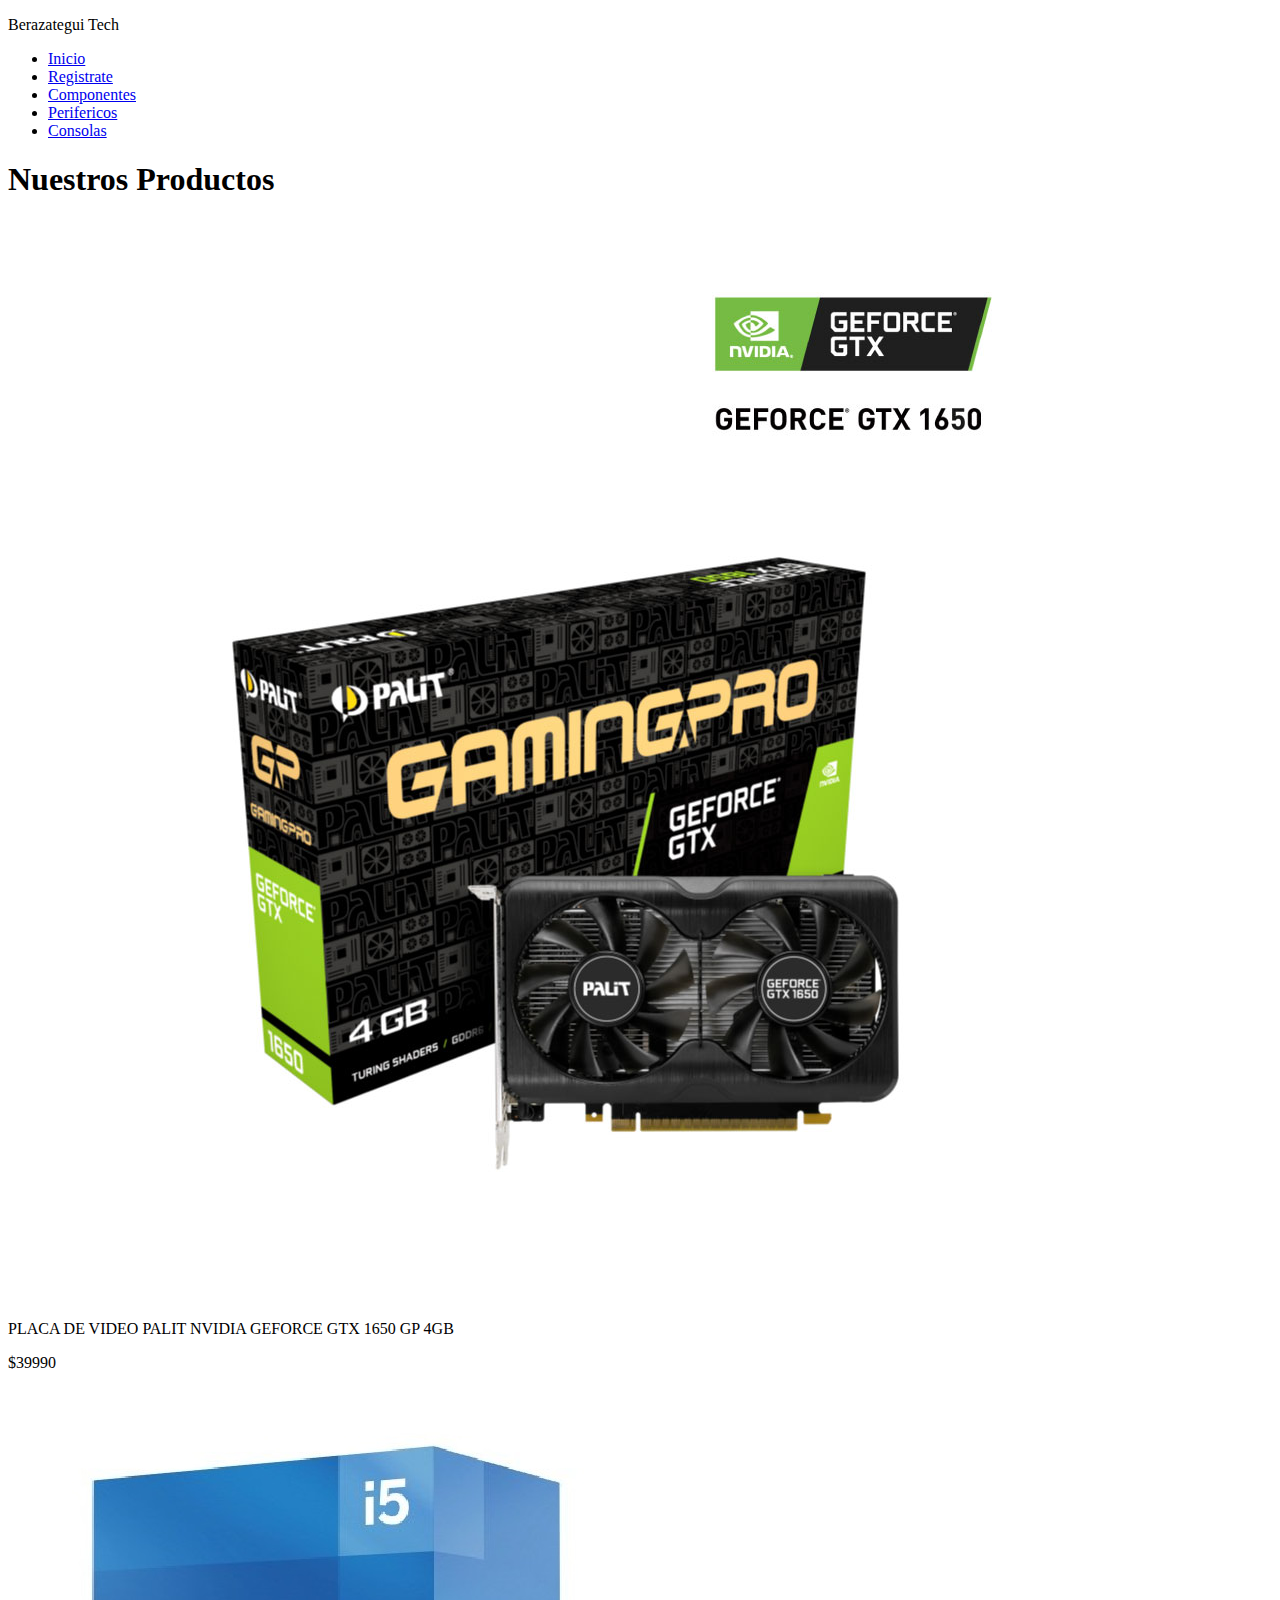
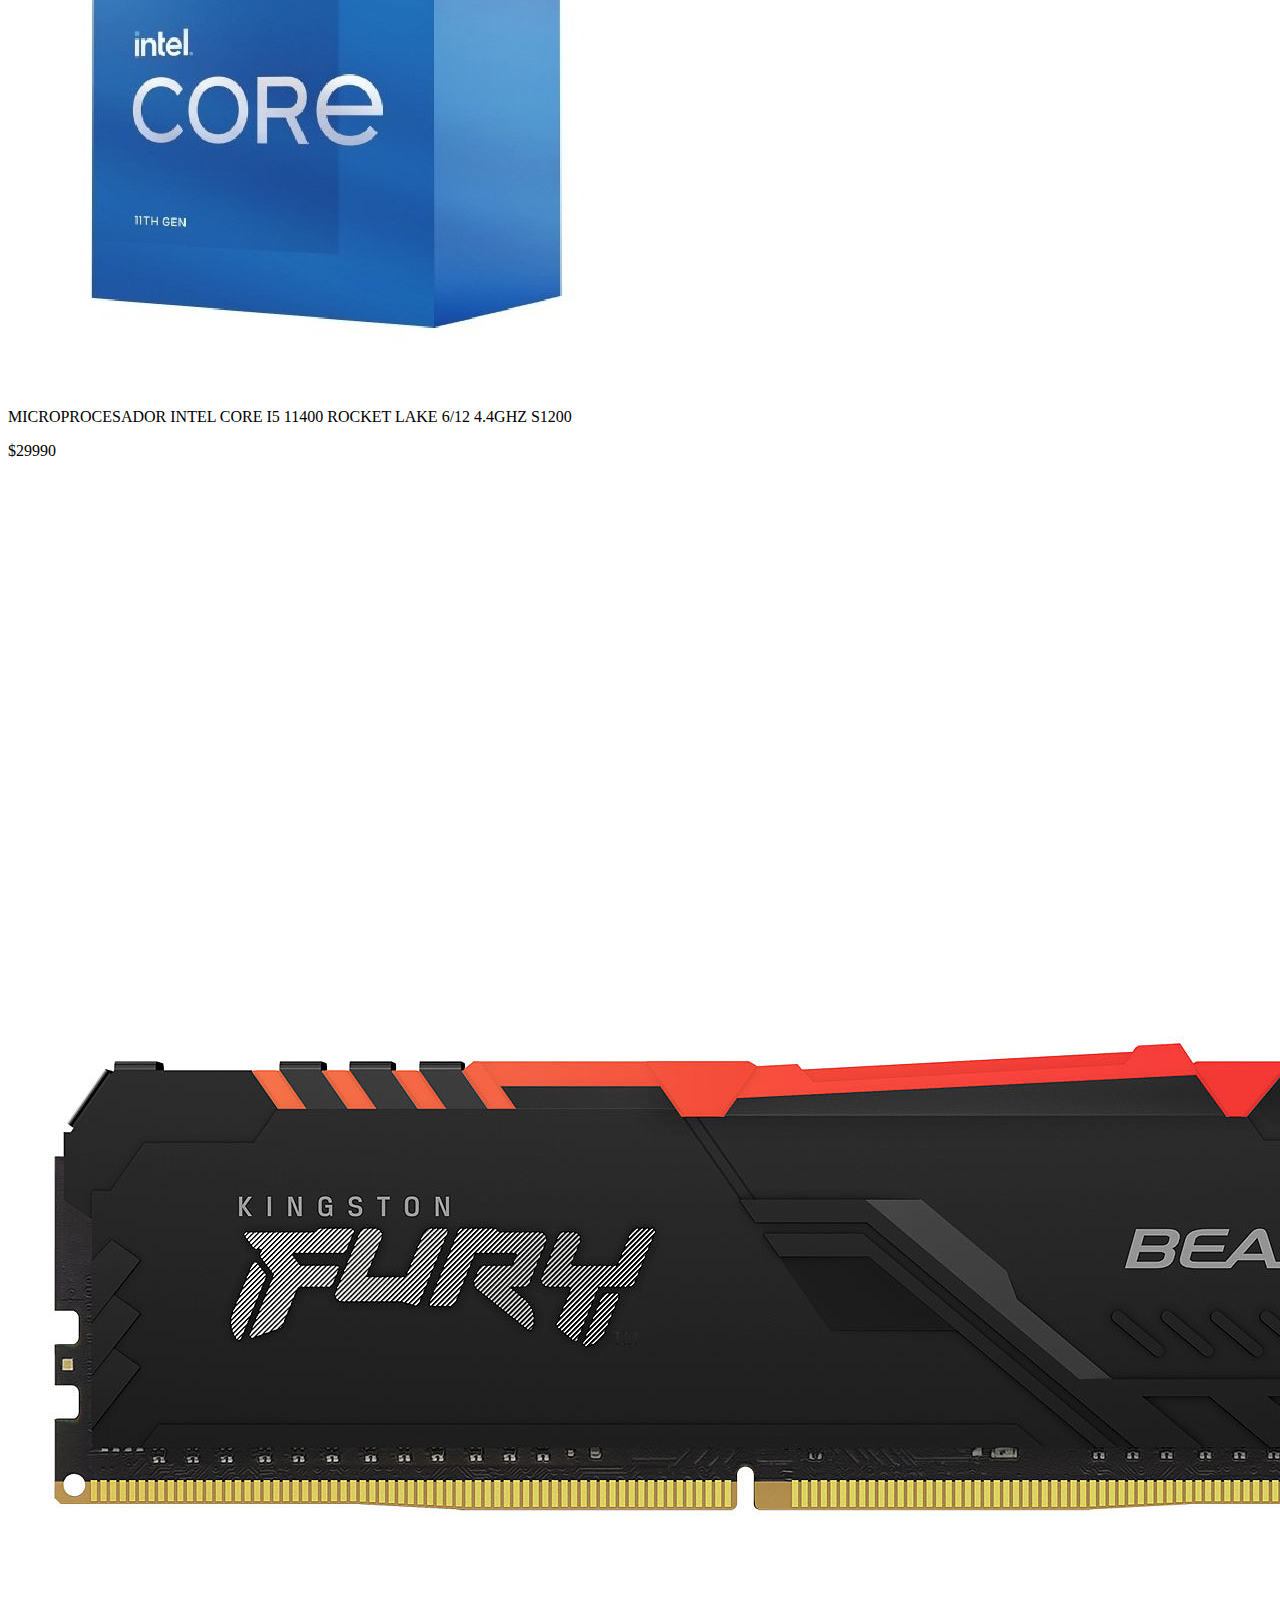
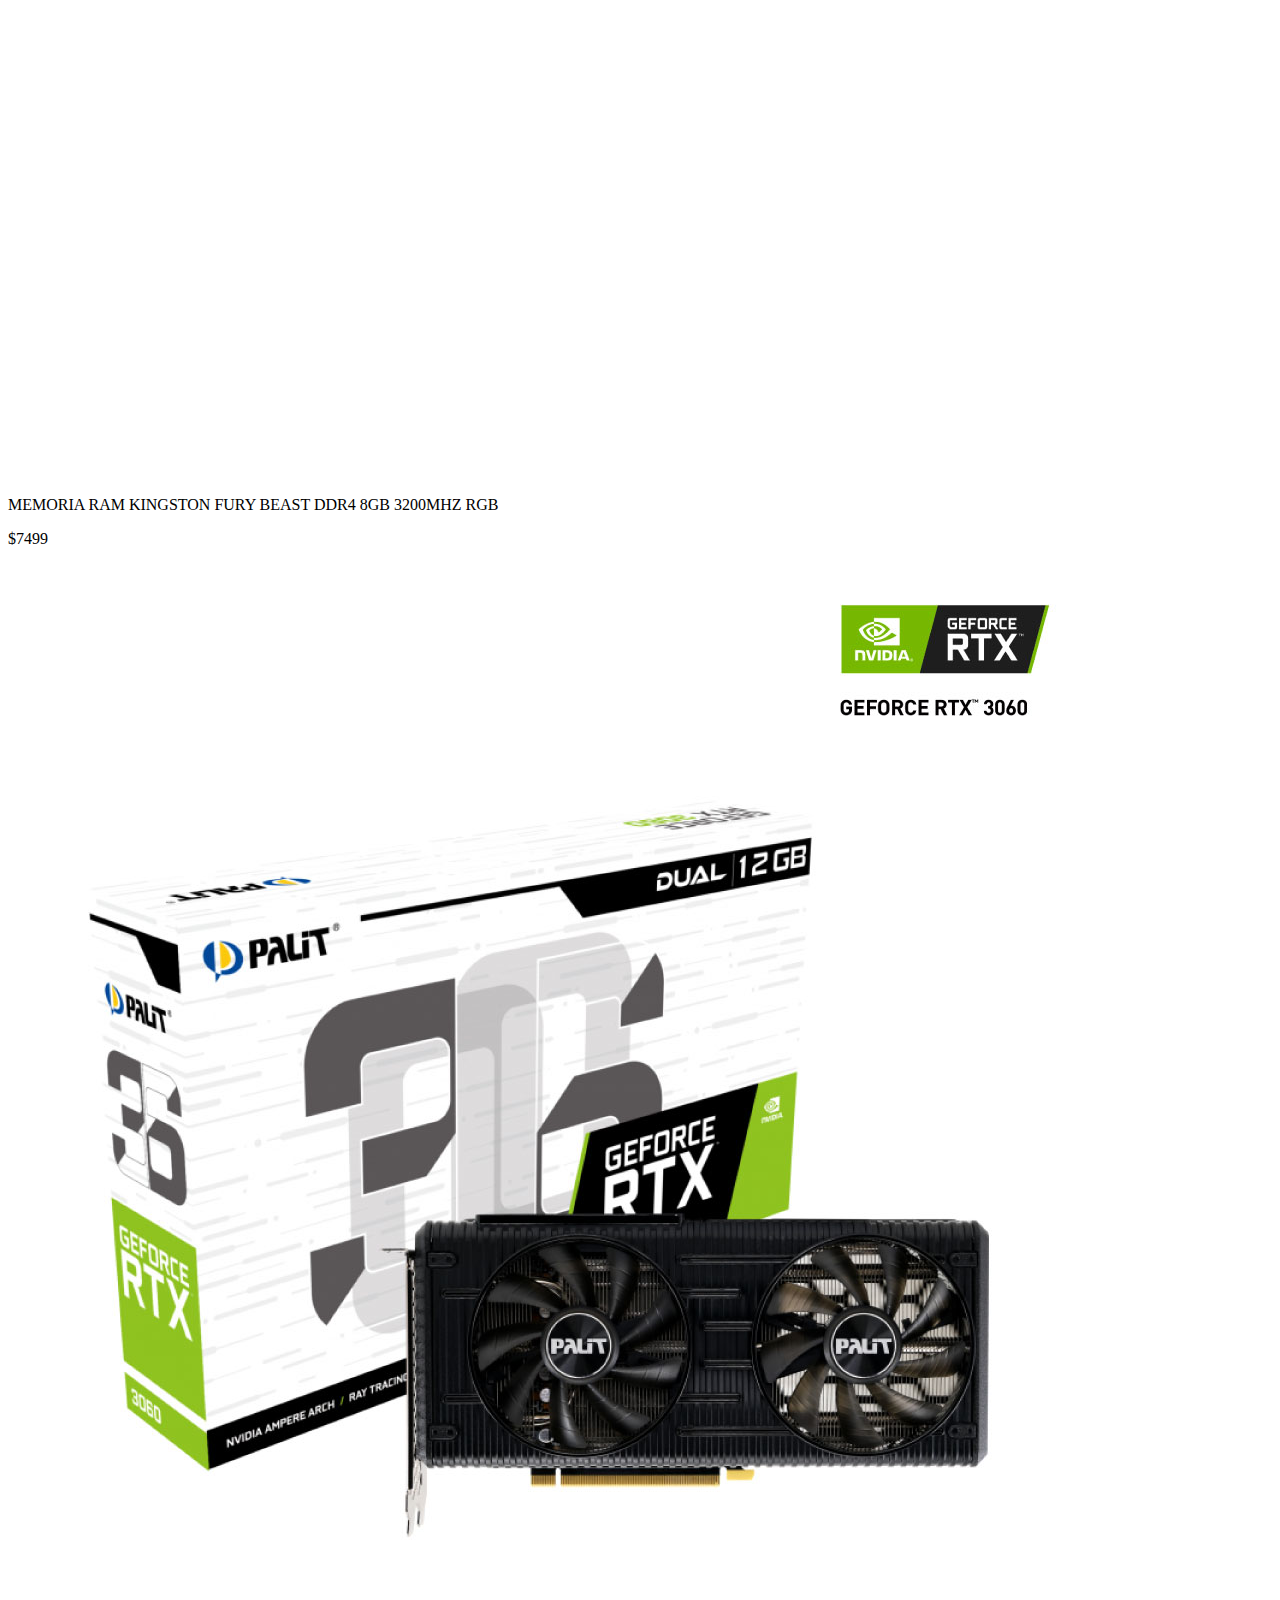
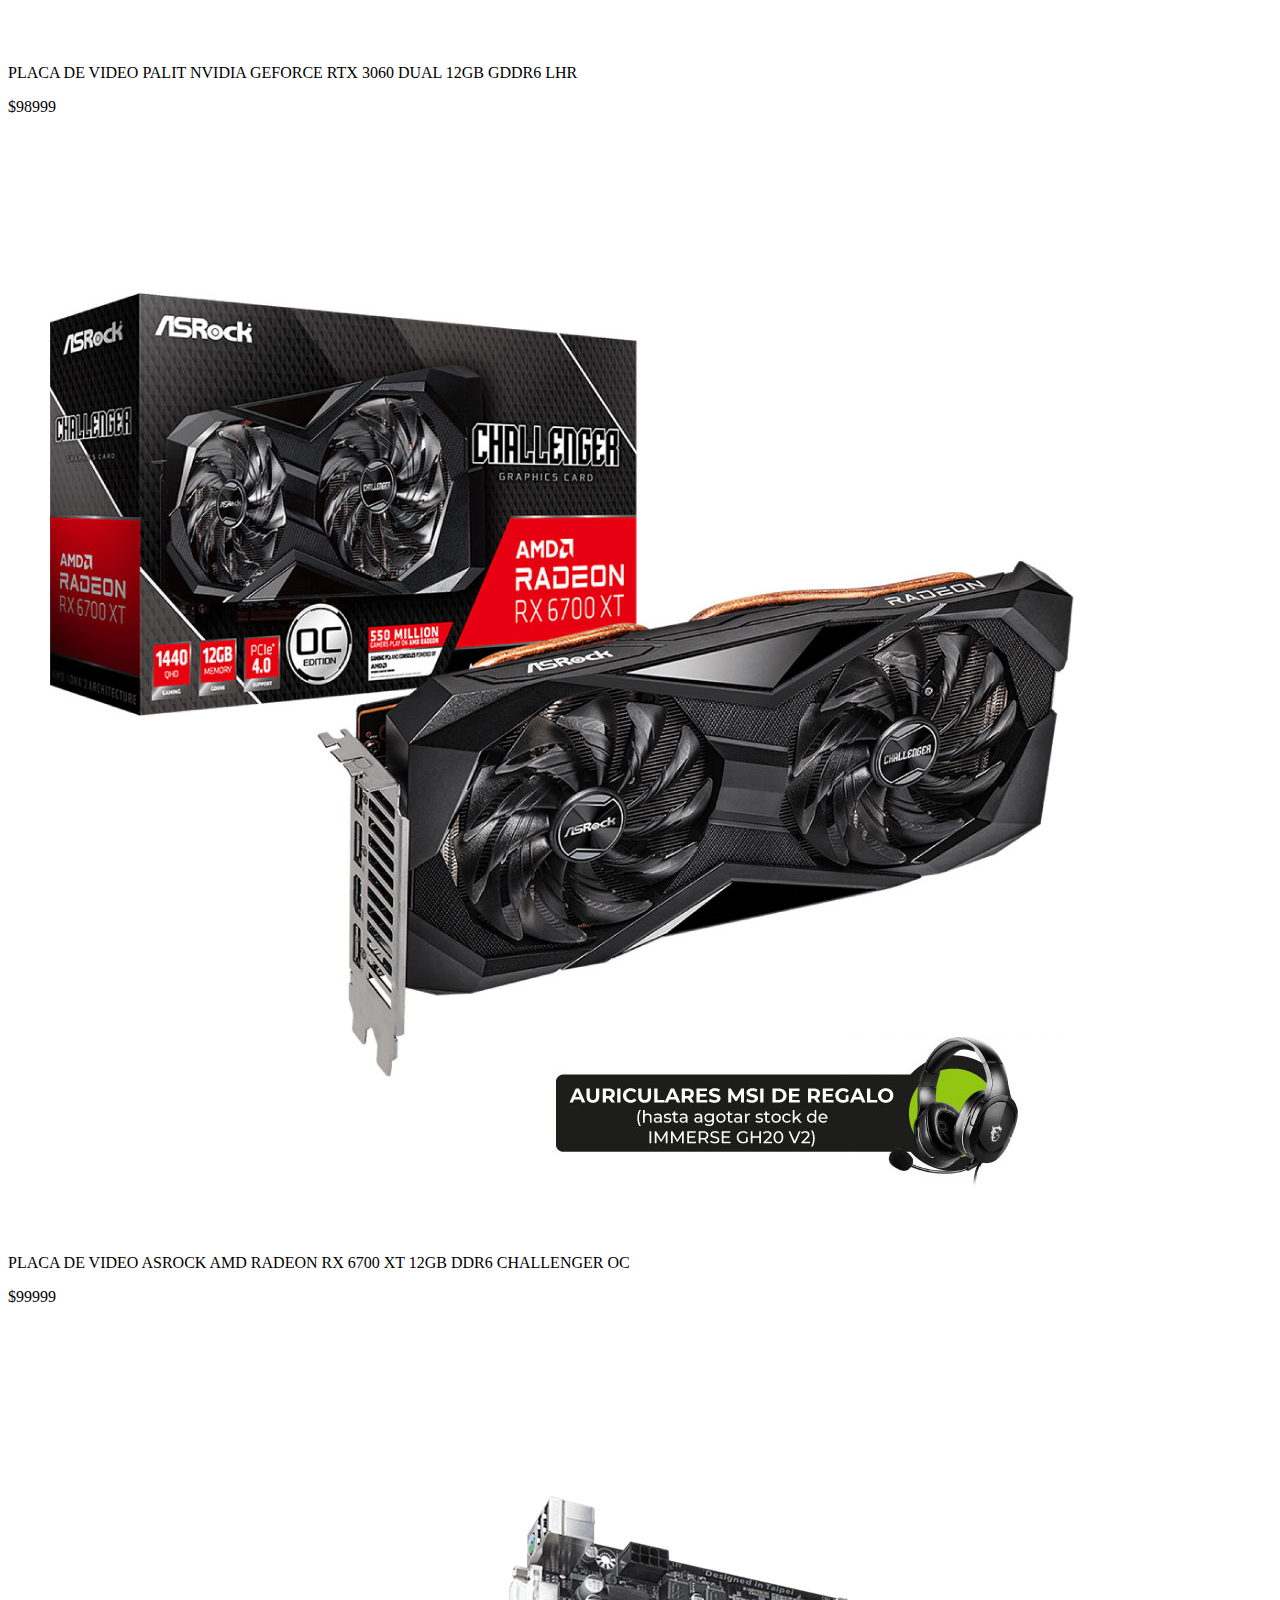
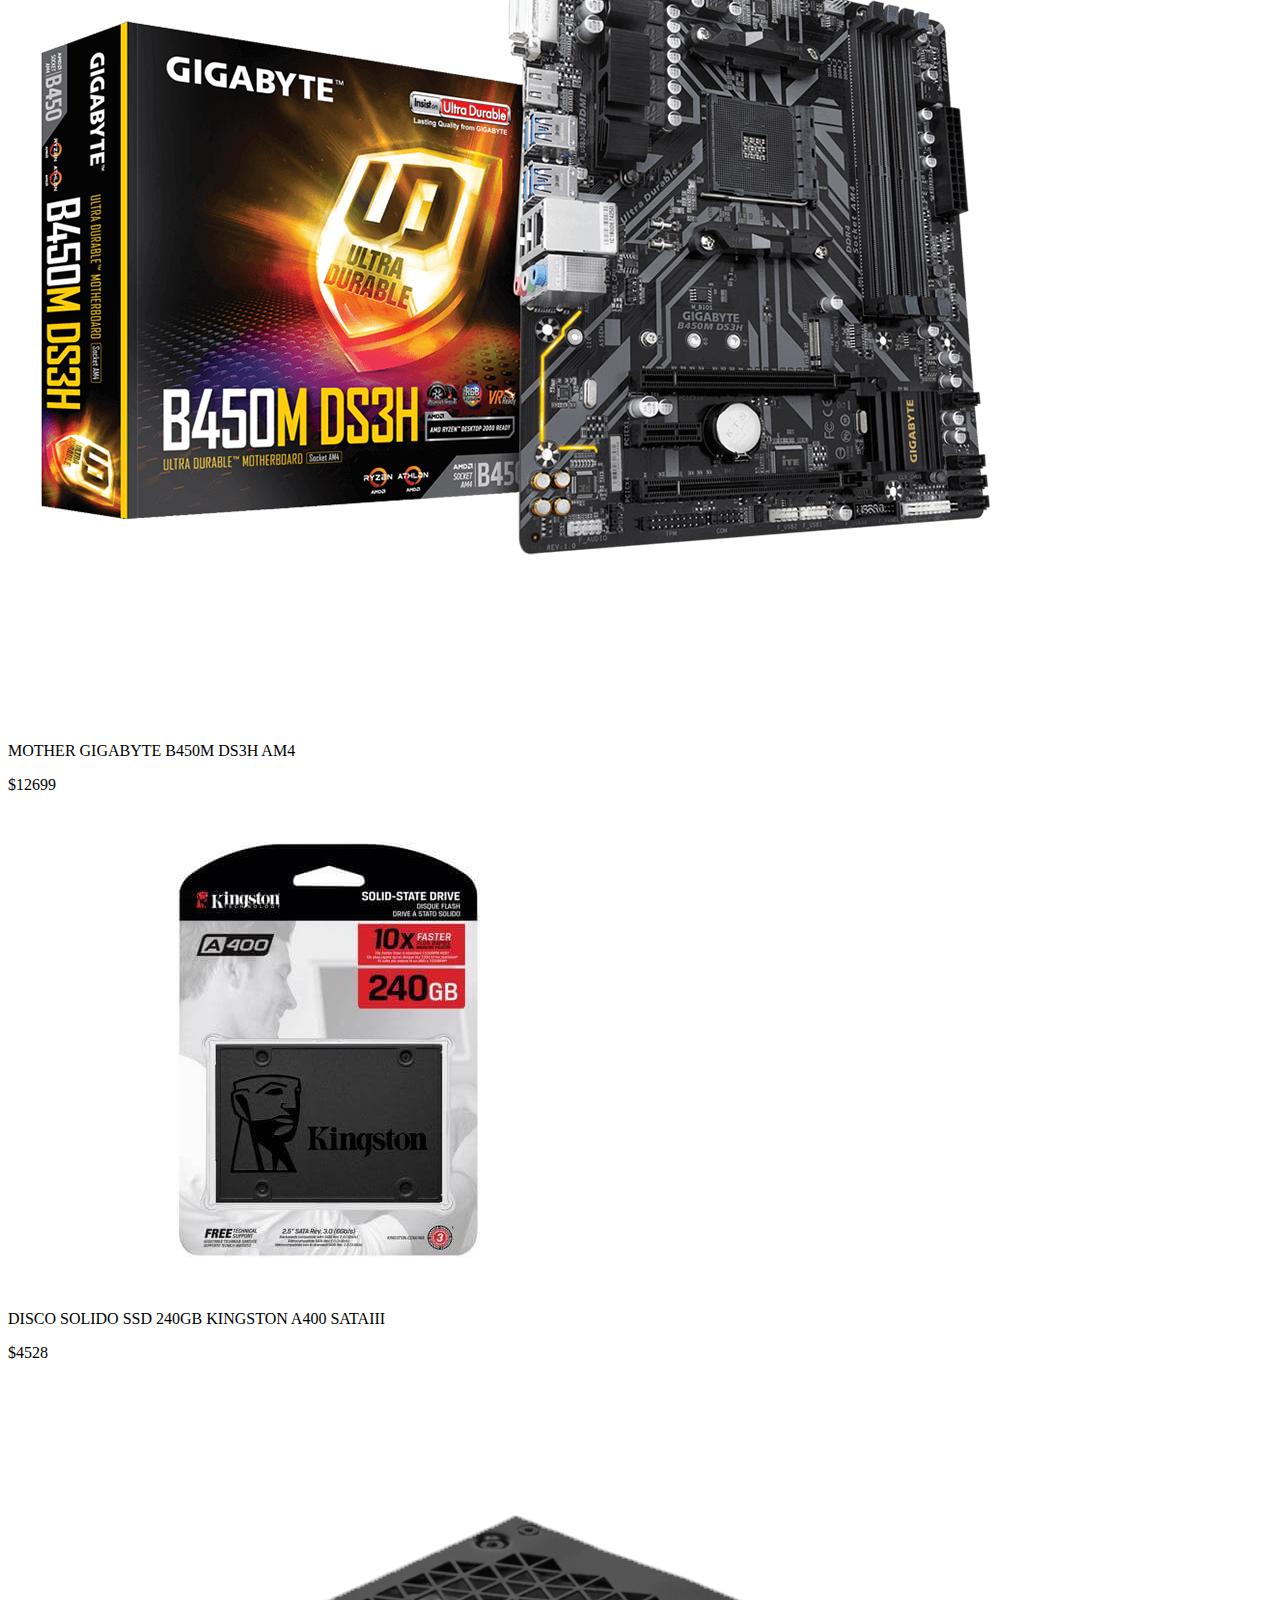
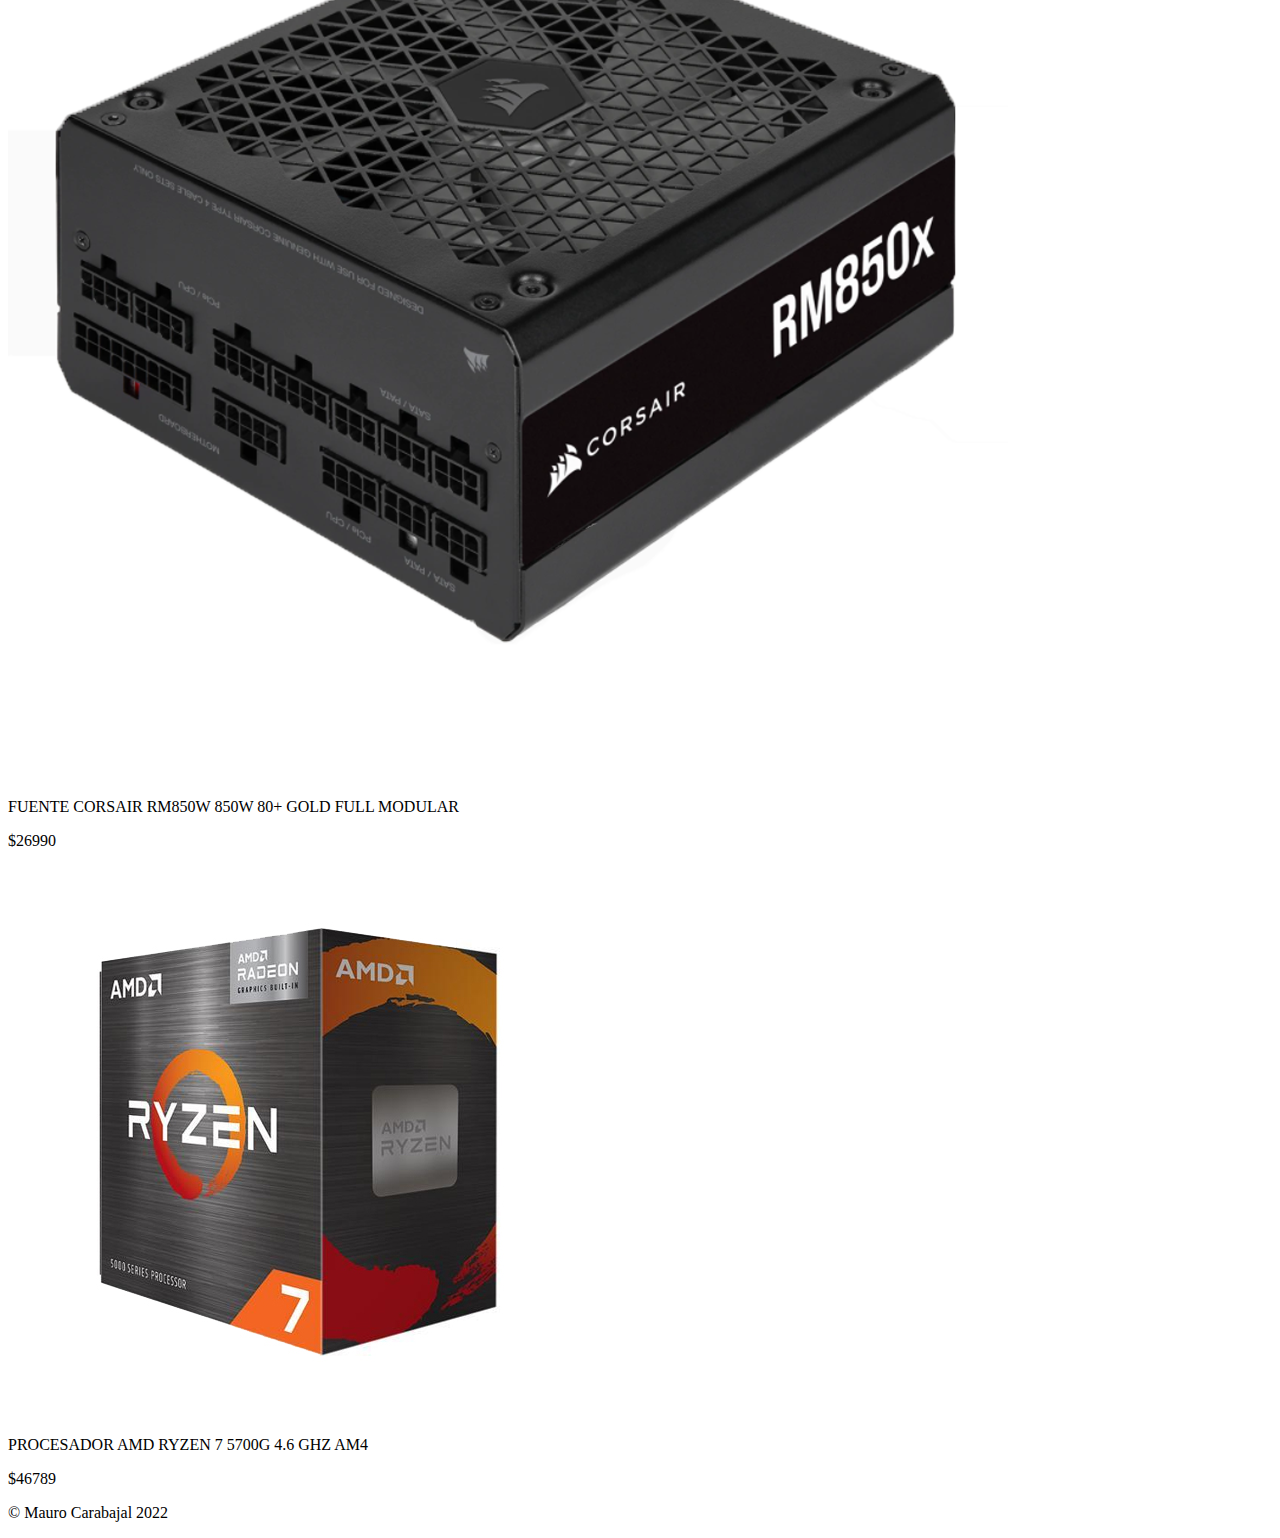
==== secciones/componentes.html @ ffa37b9f "first commit" ====
<!DOCTYPE html>
<html lang="en">

<head>
    <meta charset="UTF-8">
    <meta http-equiv="X-UA-Compatible" content="IE=edge">
    <meta name="viewport" content="width=device-width, initial-scale=1.0">
    <title>Componentes</title>
    <link rel="stylesheet" href="/CSS/style.css">
</head>
<body class="cuerpo">
<header class="encabezado">
    <div class="container">
        <p class="logo">Berazategui Tech</p>
    </div>
    <nav>
        <ul class="navbar">
            <li>
                <a href="../index.html">Inicio</a>
            </li>

            <li>
                <a href="./registrate.html">Registrate</a>
            </li>

            <li>
                <a href="./componentes.html">Componentes</a>
            </li>

            <li>
                <a href="./perifericos.html">Perifericos</a>
            </li>

            <li>
                <a href="./consolas.html">Consolas</a>
            </li>
        </ul>
    </nav>
</header>


<main class="contenedor">
    <h1 class="nuestros-productos">Nuestros Productos</h1>

    
    <div class="productos">

        
        <div class="producto">


            <div class="producto-blanco">
                <img src="../img/placa1.jpg" alt="PLACA DE VIDEO PALIT NVIDIA GEFORCE GTX 1650 GP 4GB">

            </div>

            <div class="producto-informacion">
                <p class="producto-nombre">PLACA DE VIDEO PALIT NVIDIA GEFORCE GTX 1650 GP 4GB</p>
                <p class="producto-precio">$39990</p>
            </div>



        </div>
        
        <div class="producto">


            <div class="producto-blanco">
                <img src="../img/icinco.jpg" alt="MICROPROCESADOR INTEL CORE I5 11400 ROCKET LAKE 6/12 4.4GHZ S1200">

            </div>

            <div class="producto-informacion">
                <p class="producto-nombre">MICROPROCESADOR INTEL CORE I5 11400 ROCKET LAKE 6/12 4.4GHZ S1200</p>
                <p class="producto-precio">$29990</p>
            </div>



        </div>

        
        <div class="producto">


            <div class="producto-blanco">
                <img src="../img/ram.jpg" alt="MEMORIA RAM KINGSTON FURY BEAST DDR4 8GB 3200MHZ RGB">

            </div>

            <div class="producto-informacion">
                <p class="producto-nombre">MEMORIA RAM KINGSTON FURY BEAST DDR4 8GB 3200MHZ RGB</p>
                <p class="producto-precio">$7499</p>
            </div>



        </div>

        
        <div class="producto">


            <div class="producto-blanco">
                <img src="../img/placa2.jpg" alt="PLACA DE VIDEO PALIT NVIDIA GEFORCE RTX 3060 DUAL 12GB GDDR6 LHR
                ">

            </div>

            <div class="producto-informacion">
                <p class="producto-nombre">PLACA DE VIDEO PALIT NVIDIA GEFORCE RTX 3060 DUAL 12GB GDDR6 LHR</p>
                <p class="producto-precio">$98999</p>
            </div>



        </div>

      
        <div class="producto">


            <div class="producto-blanco">
                <img src="../img/placa3.jpg" alt="PLACA DE VIDEO ASROCK AMD RADEON RX 6700 XT 12GB DDR6 CHALLENGER OC">

            </div>

            <div class="producto-informacion">
                <p class="producto-nombre">PLACA DE VIDEO ASROCK AMD RADEON RX 6700 XT 12GB DDR6 CHALLENGER OC</p>
                <p class="producto-precio">$99999</p>
            </div>



        </div>

        
        <div class="producto">


            <div class="producto-blanco">
                <img src="../img/mother1.jpg" alt="MOTHER GIGABYTE B450M DS3H AM4">

            </div>

            <div class="producto-informacion">
                <p class="producto-nombre">MOTHER GIGABYTE B450M DS3H AM4</p>
                <p class="producto-precio">$12699</p>
            </div>



        </div>

        
        <div class="producto">


            <div class="producto-blanco">
                <img src="../img/ssd.jpg" alt="DISCO SOLIDO SSD 240GB KINGSTON A400 SATAIII">

            </div>

            <div class="producto-informacion">
                <p class="producto-nombre">DISCO SOLIDO SSD 240GB KINGSTON A400 SATAIII</p>
                <p class="producto-precio">$4528</p>
            </div>



        </div>

        
        <div class="producto">


            <div class="producto-blanco">
                <img src="../img/fuente.jpg" alt="FUENTE CORSAIR RM850W 850W 80+ GOLD FULL MODULAR">

            </div>

            <div class="producto-informacion">
                <p class="producto-nombre">FUENTE CORSAIR RM850W 850W 80+ GOLD FULL MODULAR</p>
                <p class="producto-precio">$26990</p>
            </div>



        </div>

       
        <div class="producto">


            <div class="producto-blanco">
                <img src="../img/procesador2.jpg" alt="PROCESADOR AMD RYZEN 7 5700G 4.6 GHZ AM4">

            </div>

            <div class="producto-informacion">
                <p class="producto-nombre">PROCESADOR AMD RYZEN 7 5700G 4.6 GHZ AM4</p>
                <p class="producto-precio">$46789</p>
            </div>



        </div>



    </div>



    <footer class="pie">
        <div class="redes">
        <i class="bi bi-whatsapp"></i>
        <i class="bi bi-twitter"></i>
        <i class="bi bi-instagram"></i>
        </div>
        <p>&copy; Mauro Carabajal 2022</p>
    </footer>
</main>

<body>
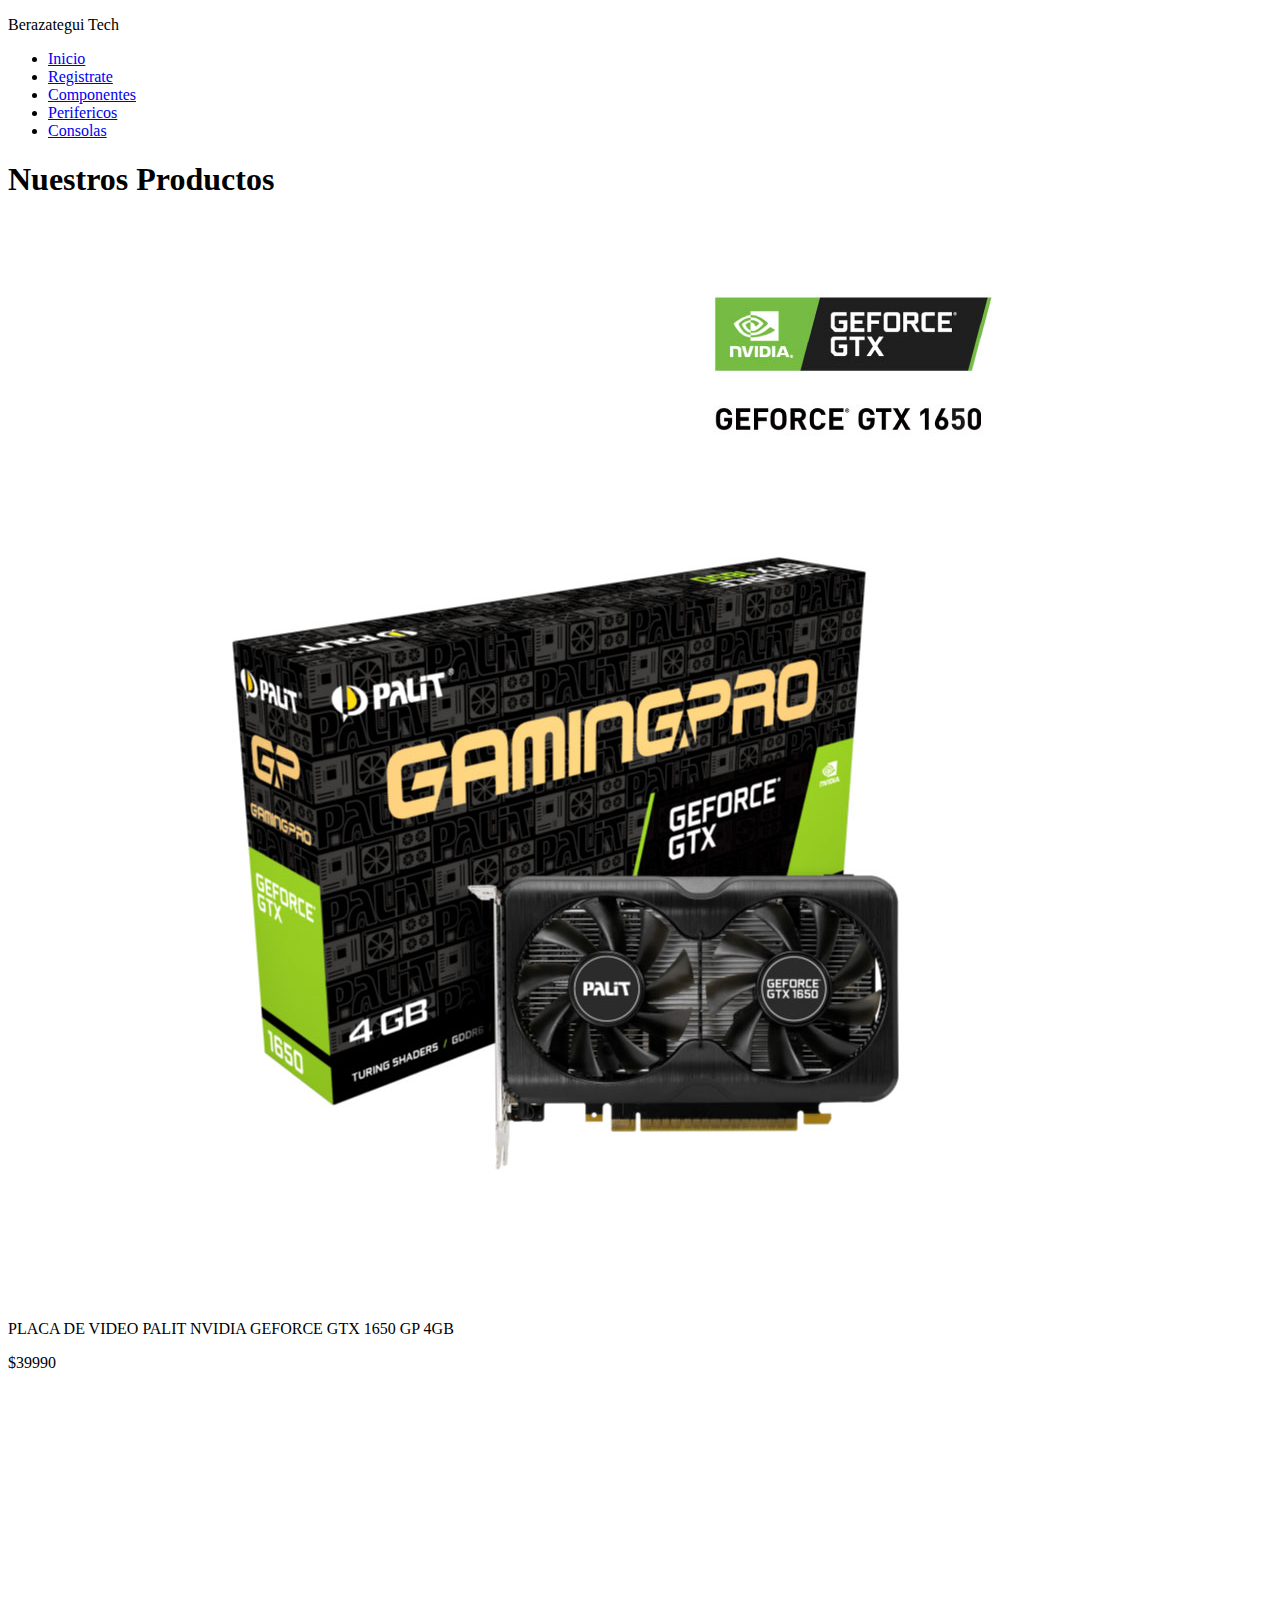
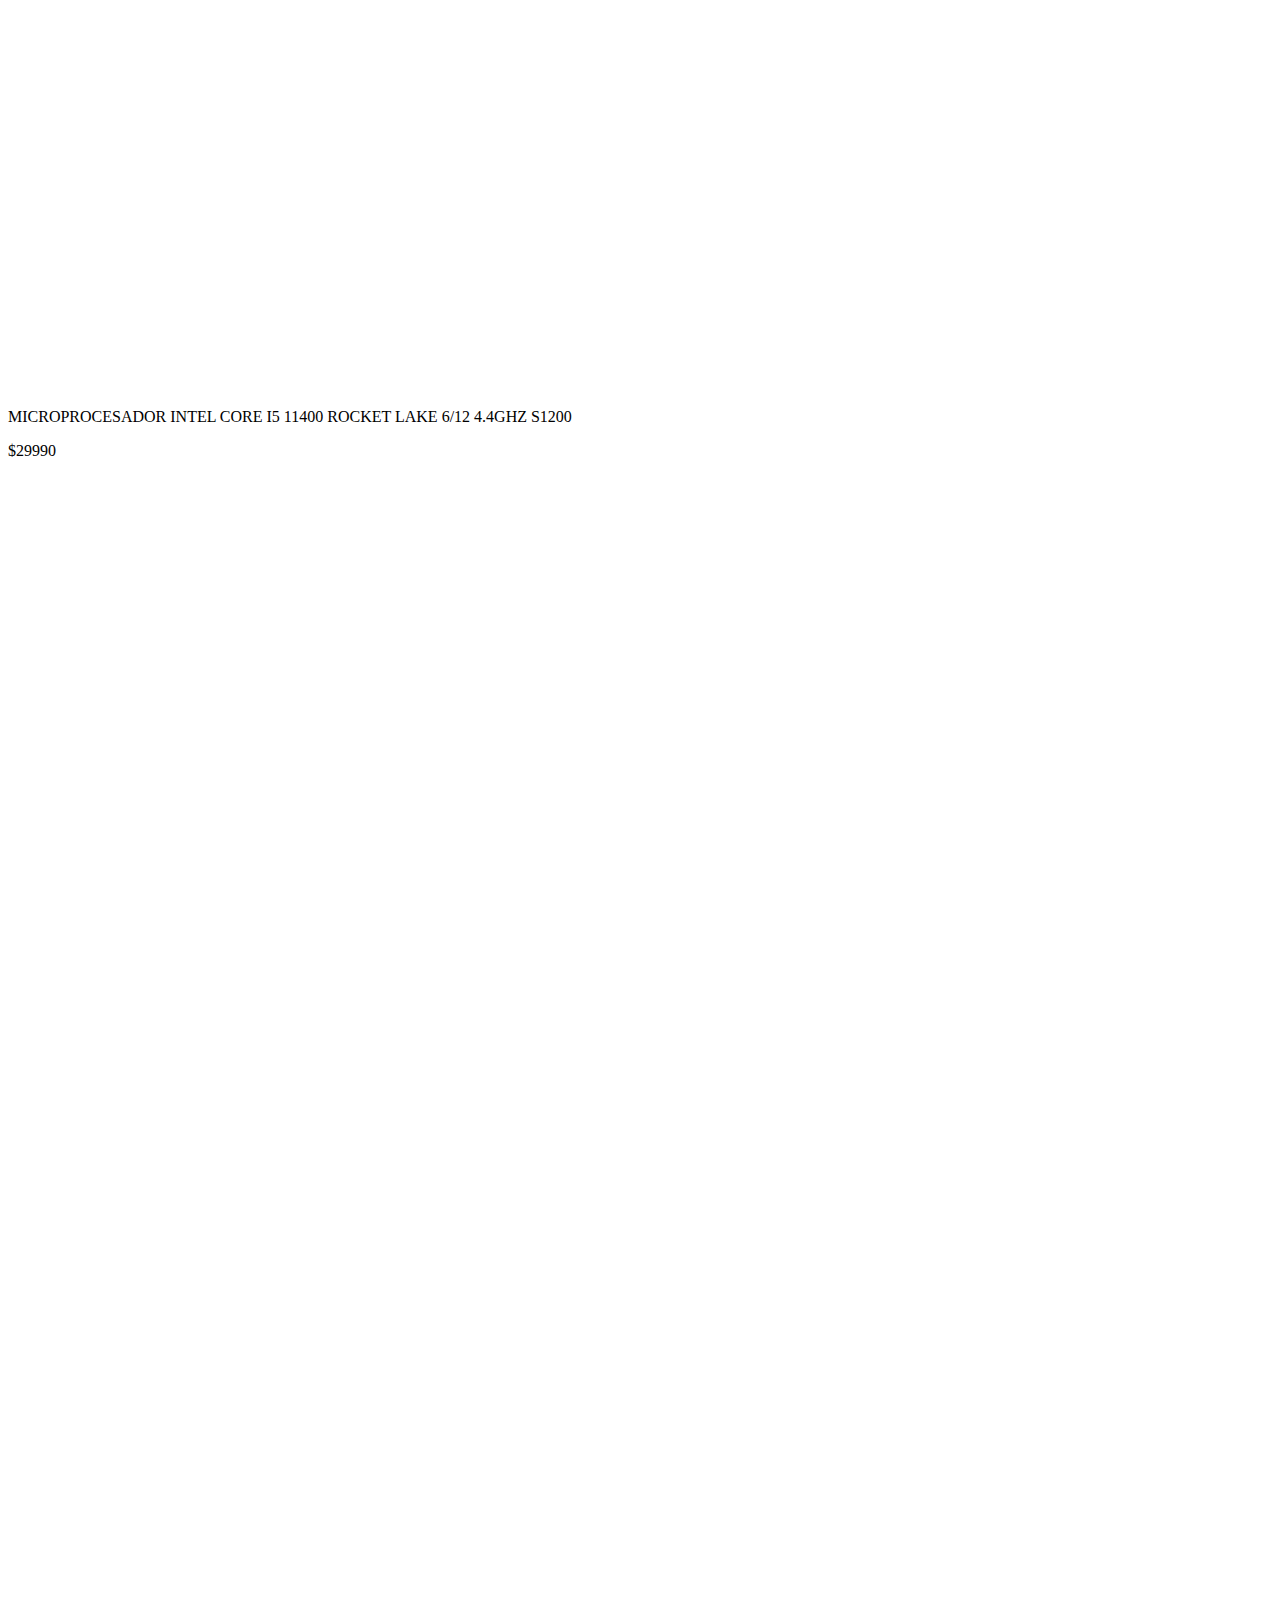
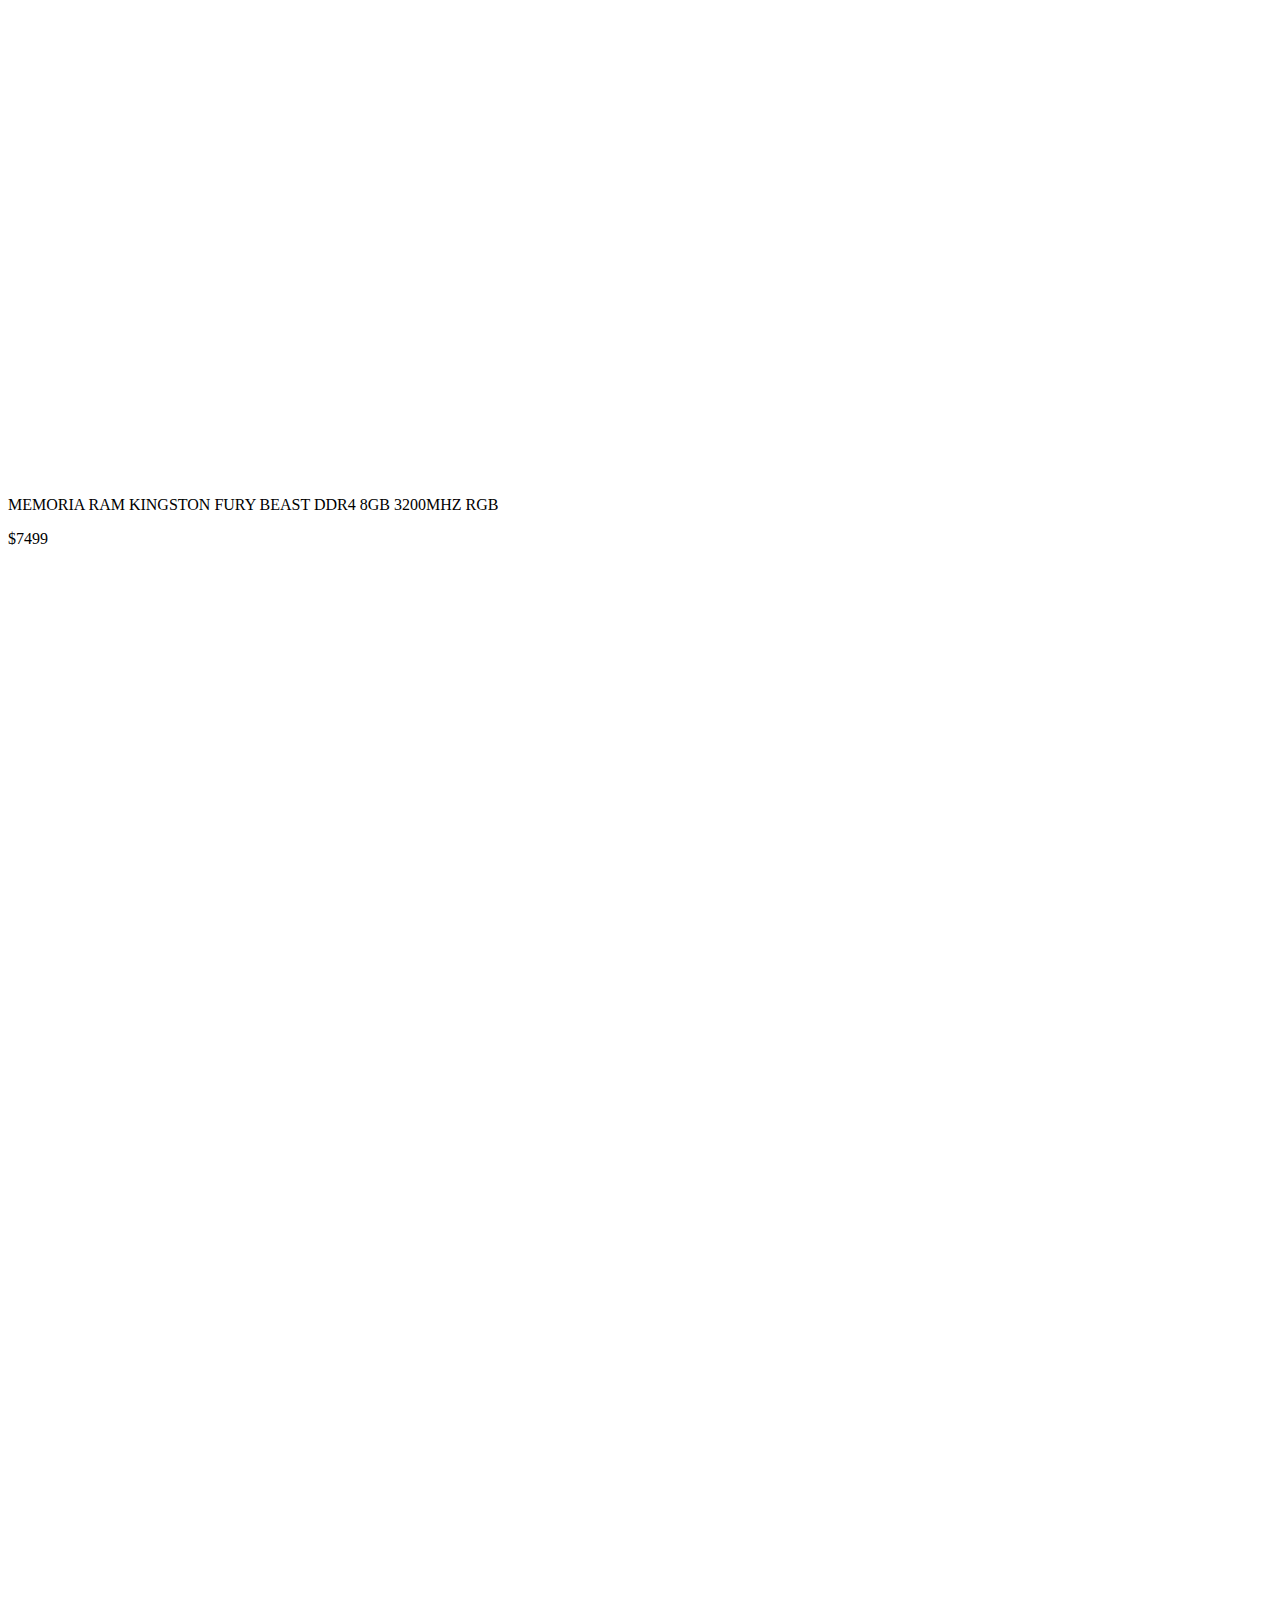
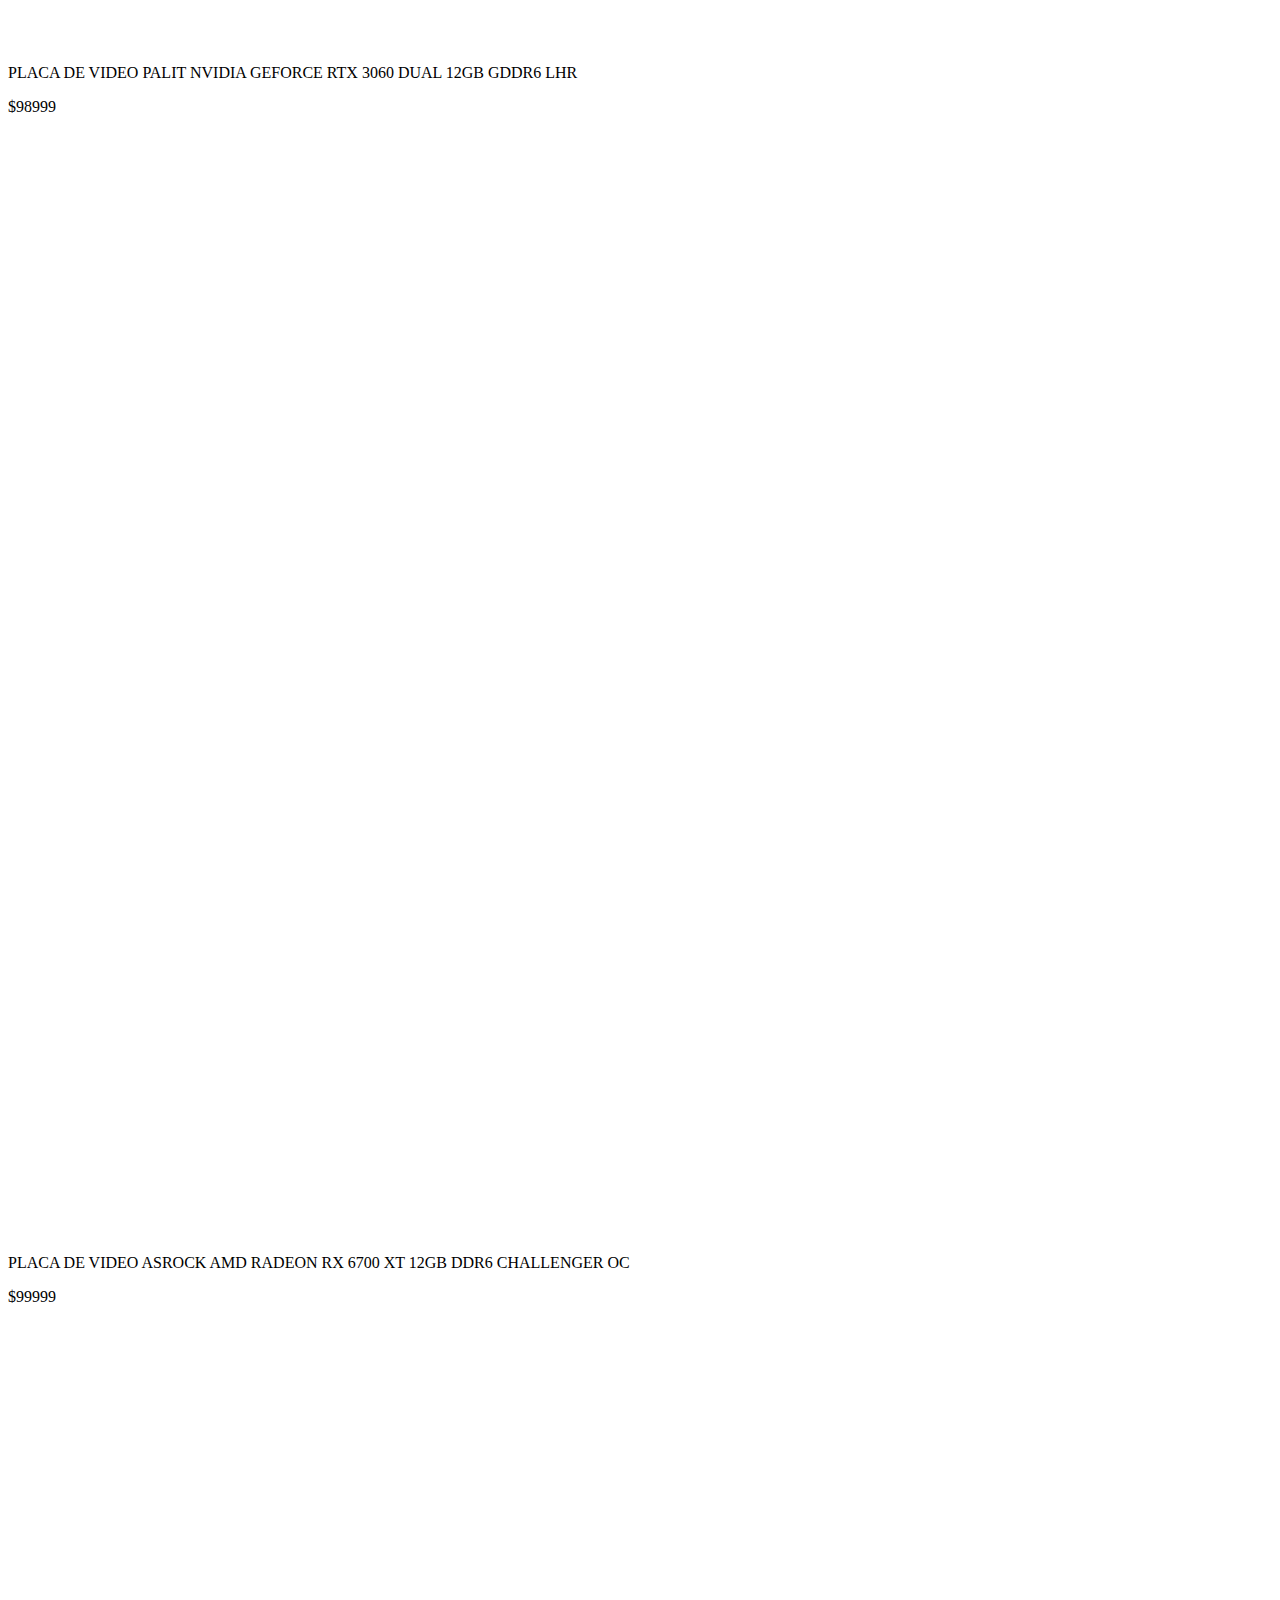
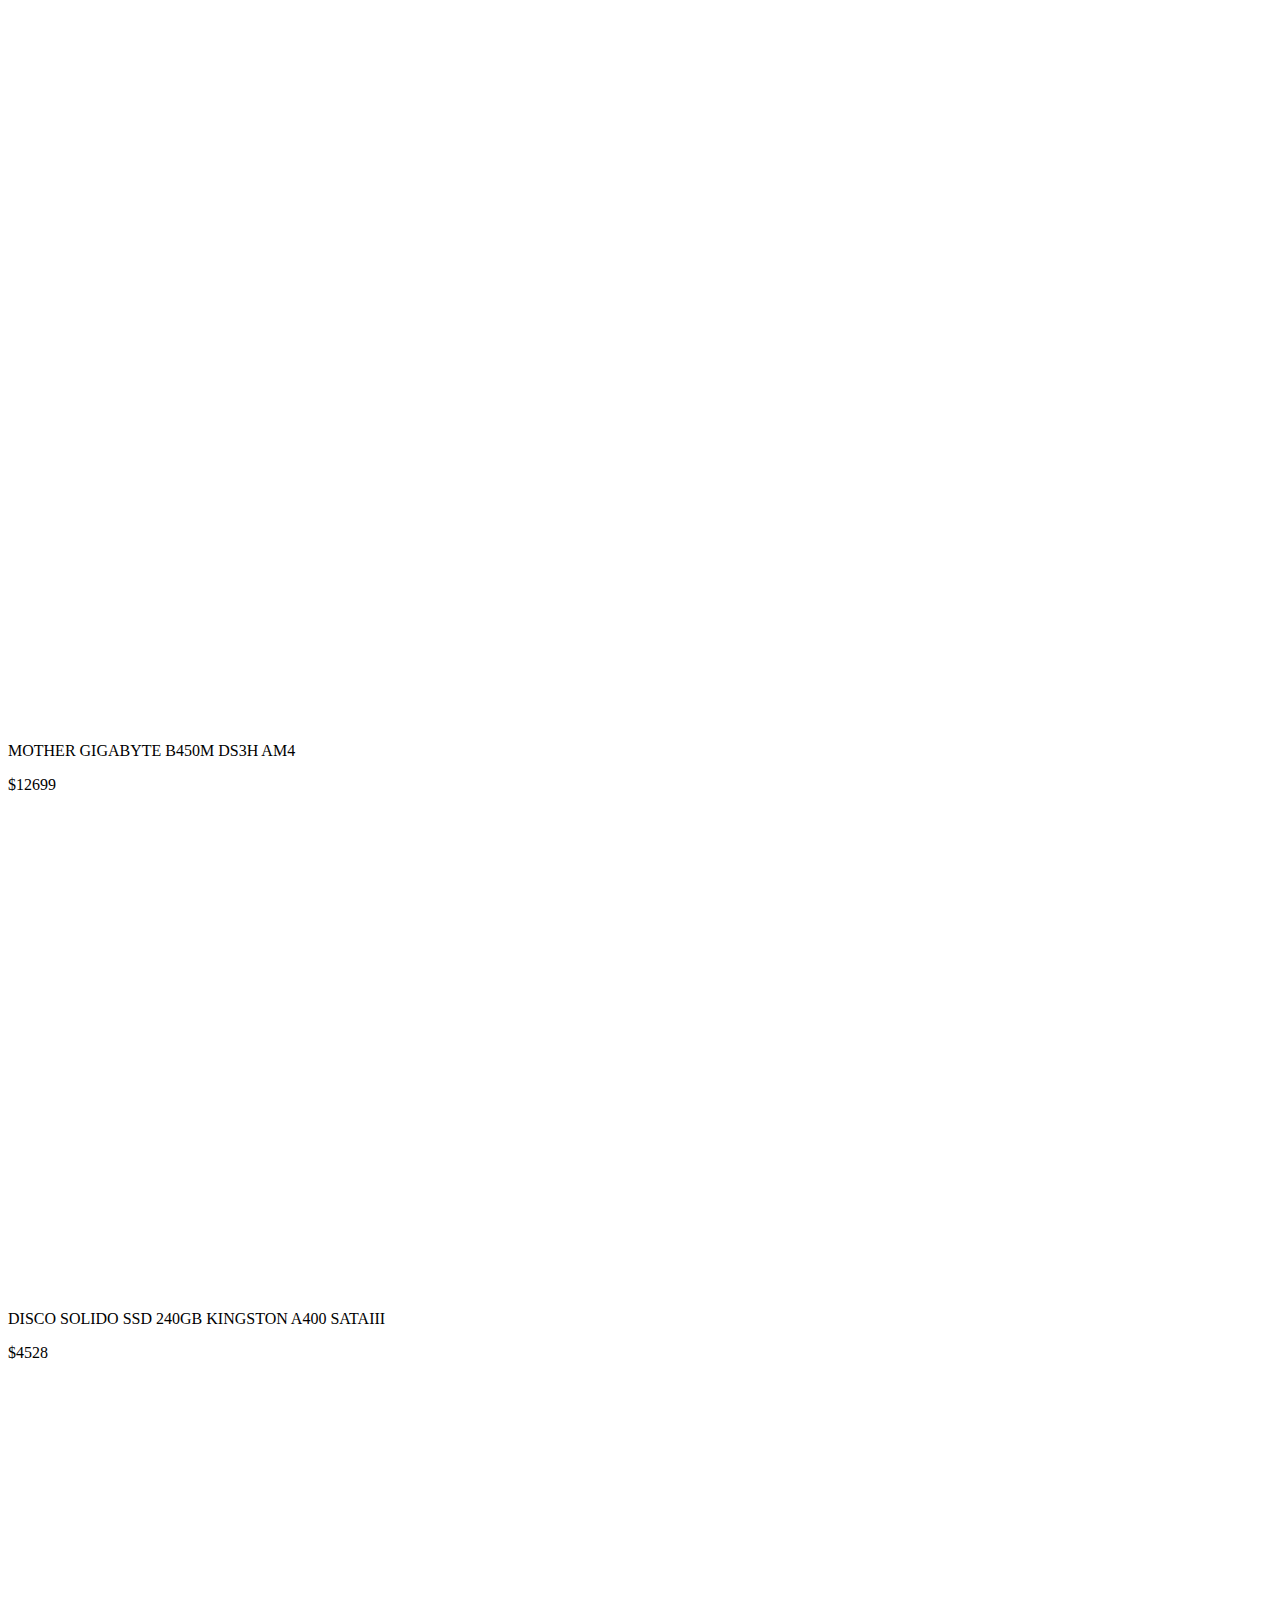
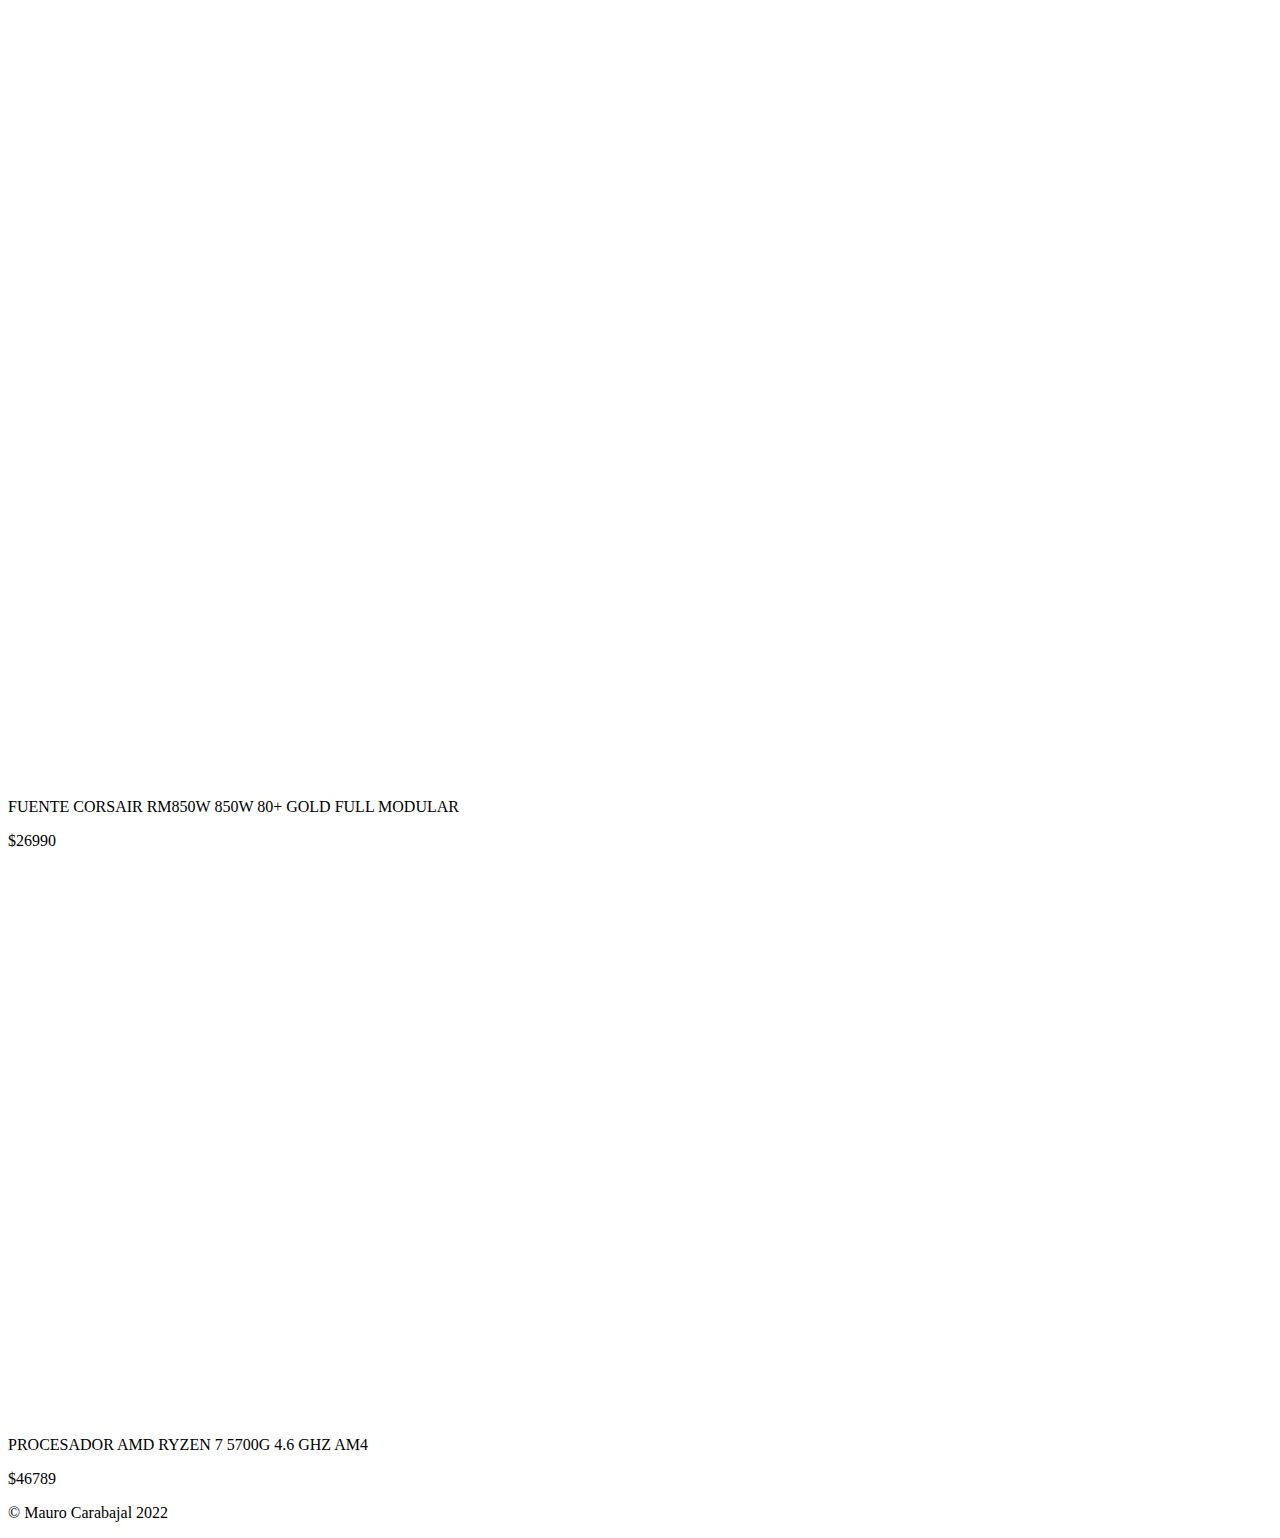
==== commit bcab7280: "animaciones" ====
--- a/secciones/componentes.html
+++ b/secciones/componentes.html
@@ -7,6 +7,8 @@
     <meta name="viewport" content="width=device-width, initial-scale=1.0">
     <title>Componentes</title>
     <link rel="stylesheet" href="/CSS/style.css">
+    <link href="https://unpkg.com/aos@2.3.1/dist/aos.css" rel="stylesheet">
+    
 </head>
 <body class="cuerpo">
 <header class="encabezado">
@@ -50,7 +52,7 @@
 
 
             <div class="producto-blanco">
-                <img src="../img/placa1.jpg" alt="PLACA DE VIDEO PALIT NVIDIA GEFORCE GTX 1650 GP 4GB">
+                <img data-aos="flip-left" src="../img/placa1.jpg" alt="PLACA DE VIDEO PALIT NVIDIA GEFORCE GTX 1650 GP 4GB">
 
             </div>
 
@@ -67,7 +69,7 @@
 
 
             <div class="producto-blanco">
-                <img src="../img/icinco.jpg" alt="MICROPROCESADOR INTEL CORE I5 11400 ROCKET LAKE 6/12 4.4GHZ S1200">
+                <img data-aos="flip-left" src="../img/icinco.jpg" alt="MICROPROCESADOR INTEL CORE I5 11400 ROCKET LAKE 6/12 4.4GHZ S1200">
 
             </div>
 
@@ -85,7 +87,7 @@
 
 
             <div class="producto-blanco">
-                <img src="../img/ram.jpg" alt="MEMORIA RAM KINGSTON FURY BEAST DDR4 8GB 3200MHZ RGB">
+                <img data-aos="flip-left" src="../img/ram.jpg" alt="MEMORIA RAM KINGSTON FURY BEAST DDR4 8GB 3200MHZ RGB">
 
             </div>
 
@@ -103,8 +105,7 @@
 
 
             <div class="producto-blanco">
-                <img src="../img/placa2.jpg" alt="PLACA DE VIDEO PALIT NVIDIA GEFORCE RTX 3060 DUAL 12GB GDDR6 LHR
-                ">
+                <img data-aos="flip-left" src="../img/placa2.jpg" alt="PLACA DE VIDEO PALIT NVIDIA GEFORCE RTX 3060 DUAL 12GB GDDR6 LHR">
 
             </div>
 
@@ -122,7 +123,7 @@
 
 
             <div class="producto-blanco">
-                <img src="../img/placa3.jpg" alt="PLACA DE VIDEO ASROCK AMD RADEON RX 6700 XT 12GB DDR6 CHALLENGER OC">
+                <img data-aos="flip-left" src="../img/placa3.jpg" alt="PLACA DE VIDEO ASROCK AMD RADEON RX 6700 XT 12GB DDR6 CHALLENGER OC">
 
             </div>
 
@@ -140,7 +141,7 @@
 
 
             <div class="producto-blanco">
-                <img src="../img/mother1.jpg" alt="MOTHER GIGABYTE B450M DS3H AM4">
+                <img data-aos="flip-left" src="../img/mother1.jpg" alt="MOTHER GIGABYTE B450M DS3H AM4">
 
             </div>
 
@@ -158,7 +159,7 @@
 
 
             <div class="producto-blanco">
-                <img src="../img/ssd.jpg" alt="DISCO SOLIDO SSD 240GB KINGSTON A400 SATAIII">
+                <img data-aos="flip-left" src="../img/ssd.jpg" alt="DISCO SOLIDO SSD 240GB KINGSTON A400 SATAIII">
 
             </div>
 
@@ -176,7 +177,7 @@
 
 
             <div class="producto-blanco">
-                <img src="../img/fuente.jpg" alt="FUENTE CORSAIR RM850W 850W 80+ GOLD FULL MODULAR">
+                <img data-aos="flip-left" src="../img/fuente.jpg" alt="FUENTE CORSAIR RM850W 850W 80+ GOLD FULL MODULAR">
 
             </div>
 
@@ -194,7 +195,7 @@
 
 
             <div class="producto-blanco">
-                <img src="../img/procesador2.jpg" alt="PROCESADOR AMD RYZEN 7 5700G 4.6 GHZ AM4">
+                <img data-aos="flip-left" src="../img/procesador2.jpg" alt="PROCESADOR AMD RYZEN 7 5700G 4.6 GHZ AM4">
 
             </div>
 
@@ -223,4 +224,8 @@
     </footer>
 </main>
 
+<script src="https://unpkg.com/aos@2.3.1/dist/aos.js"></script>
+<script>
+    AOS.init();
+  </script>
 <body>